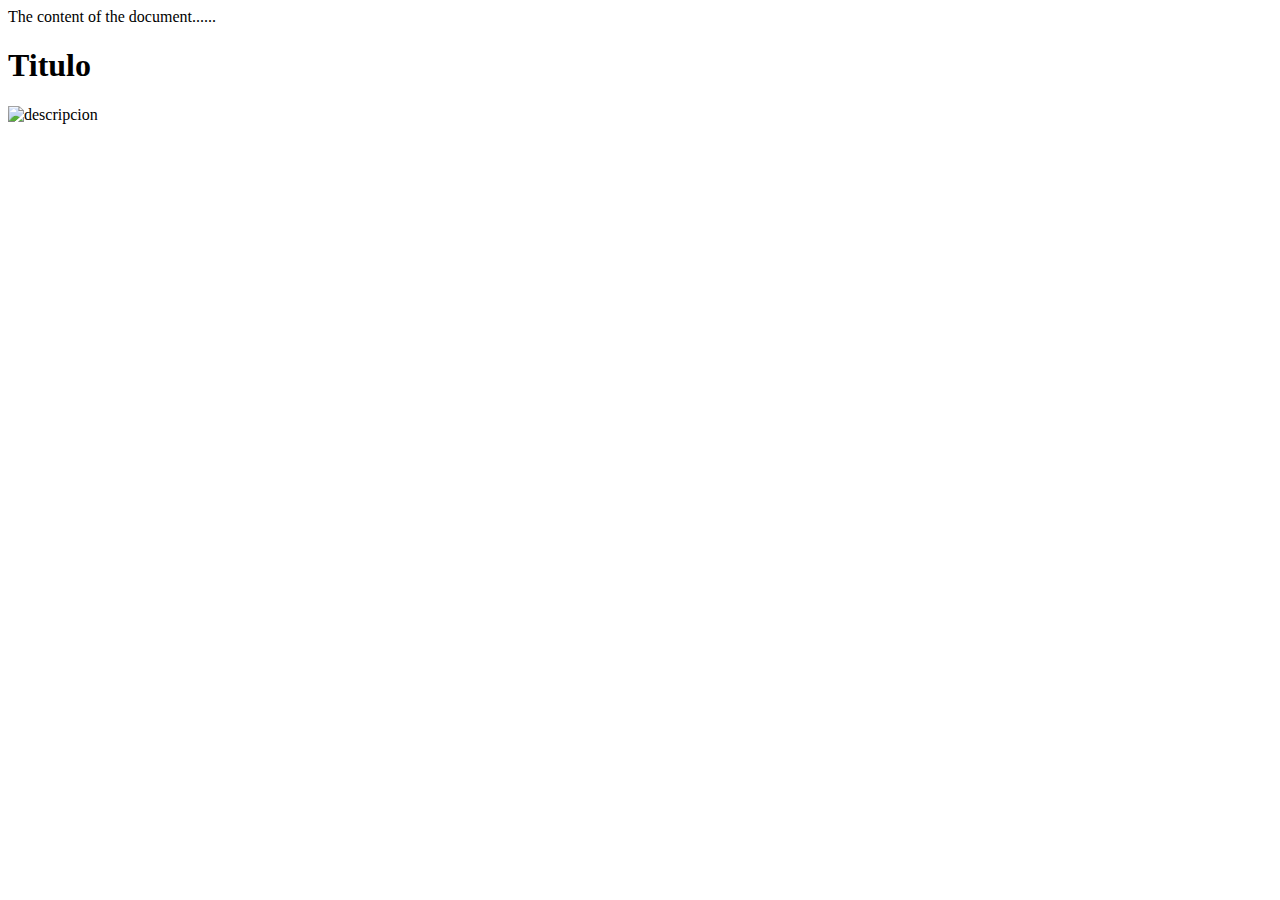
==== index.html @ eb4a098b "Carpeta añadidas css e index" ====
<!DOCTYPE HTML>
<html>
    
<head>
<meta charset="UTF-8"> 
<!--Reconocimiento de símbolos-->
<meta name="description" content="plantilla">
<!--Descripción de la página -->
<meta name="keywords" content="HTML,CSS,XML,JavaScript"> 
<!--Palabras clave para el buscador-->
<meta name="author" content="Iván Martínez_IN">
<meta name="viewport" content="width=device-width, initial-scale=1.0">
<!--Vista para móviles-->
<title>Title of the document</title>
<!--Nombre de la pestaña-->
<link rel="stylesheet" href="https://stackpath.bootstrapcdn.com/bootstrap/4.1.3/css/bootstrap.min.css" integrity="sha384-MCw98/SFnGE8fJT3GXwEOngsV7Zt27NXFoaoApmYm81iuXoPkFOJwJ8ERdknLPMO" crossorigin="anonymous">
<!--Bustrack_responsivo-->
<link rel="stylesheet" href="css/app.css">
<!--Bustrack_responsivo-->
</head>


<body>
    The content of the document......
</body>

<section>
 <h1>Titulo</h1>
<img src="" alt="descripcion">
<a href="https://getbootstrap.com/"></a>
    
</section>

    
    
<footer>
    
    
</footer>
    
    
    
    
    
    
    
</html>
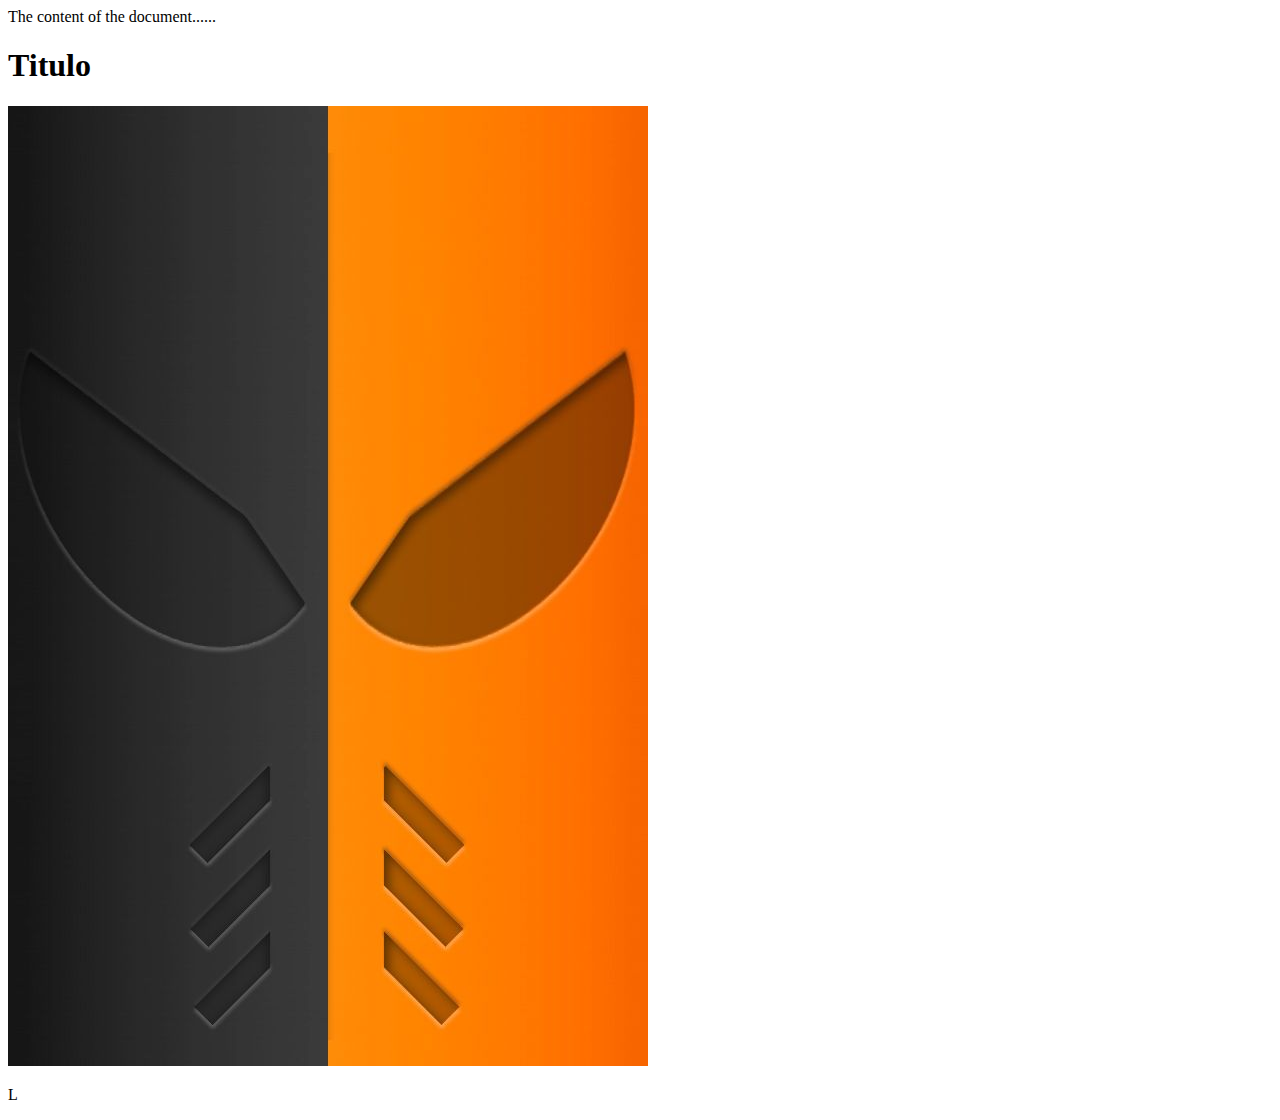
==== commit 51dd1c9e: "carpetas css e index" ====
--- a/index.html
+++ b/index.html
@@ -24,14 +24,33 @@
     The content of the document......
 </body>
 
-<section>
+<!--container, containe-fluid, row y small-12, medium-12, large-12; el viewport se dividen en 12 columnas-->    
+    
+<main id="main" class="container"> 
+<!--El principal, psra divisones de columnas-->
+
+<section class="row">
+
  <h1>Titulo</h1>
-<img src="" alt="descripcion">
-<a href="https://getbootstrap.com/"></a>
+<div class="col-sm-12"> 
+<img src="img/death.jpg" alt="descripcion">
+<p> L</p>    
+</div>
+<div><a href="https://getbootstrap.com/"></a></div>
     
 </section>
 
+<section class="row">
     
+
+<div></div>
+<div></div>
+<div></div> 
+    
+
+</section>
+    
+</main>     
     
 <footer>
     
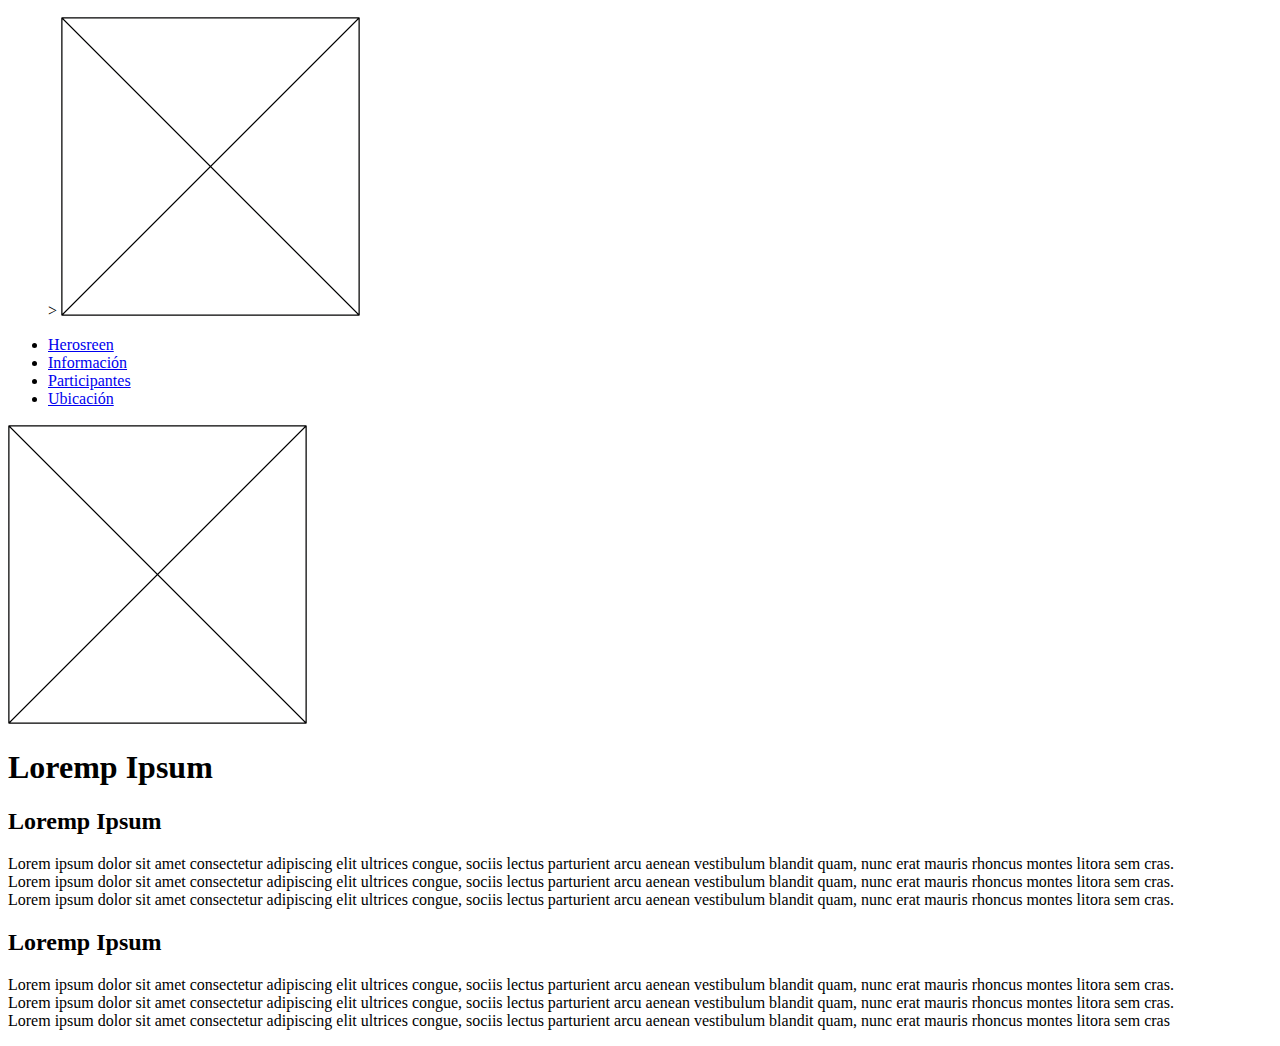
==== commit 327bc8be: "Secciones agregadas (Herosreen e informaciòn con Loremp Ipsum)" ====
--- a/index.html
+++ b/index.html
@@ -1,66 +1,106 @@
 <!DOCTYPE HTML>
 <html>
-    
+
 <head>
-<meta charset="UTF-8"> 
-<!--Reconocimiento de símbolos-->
-<meta name="description" content="plantilla">
-<!--Descripción de la página -->
-<meta name="keywords" content="HTML,CSS,XML,JavaScript"> 
-<!--Palabras clave para el buscador-->
-<meta name="author" content="Iván Martínez_IN">
-<meta name="viewport" content="width=device-width, initial-scale=1.0">
-<!--Vista para móviles-->
-<title>Title of the document</title>
-<!--Nombre de la pestaña-->
-<link rel="stylesheet" href="https://stackpath.bootstrapcdn.com/bootstrap/4.1.3/css/bootstrap.min.css" integrity="sha384-MCw98/SFnGE8fJT3GXwEOngsV7Zt27NXFoaoApmYm81iuXoPkFOJwJ8ERdknLPMO" crossorigin="anonymous">
-<!--Bustrack_responsivo-->
-<link rel="stylesheet" href="css/app.css">
-<!--Bustrack_responsivo-->
+    <meta charset="UTF-8">
+    <!--Reconocimiento de símbolos-->
+    <meta name="description" content="Fundamentos">
+    <!--Descripción de la página -->
+    <meta name="keywords" content="Fundamentos_materia_repositorios">
+    <!--Palabras clave para el buscador-->
+    <meta name="author" content="Iván Martínez_IN">
+    <meta name="viewport" content="width=device-width, initial-scale=1.0">
+    <!--Vista para móviles-->
+    <title>Title of the document</title>
+    <!--Nombre de la pestaña-->
+    <link rel="stylesheet" href="https://stackpath.bootstrapcdn.com/bootstrap/4.1.3/css/bootstrap.min.css" integrity="sha384-MCw98/SFnGE8fJT3GXwEOngsV7Zt27NXFoaoApmYm81iuXoPkFOJwJ8ERdknLPMO" crossorigin="anonymous">
+    <!--Bustrack_responsivo-->
+    <link rel="stylesheet" href="css/app.css">
+    <!--Bustrack_responsivo-->
 </head>
 
 
 <body>
-    The content of the document......
+
+
+
+
+    <!--container, containe-fluid, row y small-12, medium-12, large-12; el viewport se dividen en 12 columnas-->
+
+    <main id="main" class="container-fluid">
+        <!--El principal, psra divisones de columnas-->
+        <header class="row">
+
+            <!--    <figure></figure> logotipo-->
+            <figure id="logotipo" class="col-2">>
+                <img src="img/w.gif" alt="logotipo">
+            </figure>
+            <!--menu-->
+            <nav id="menu" class="col-10">
+                <ul class="row">
+
+
+                    <li class="col-3 text-center ha align-self-center">
+                        <a href="#Herosreen">Herosreen</a></li>
+                    <li class="col-3 text-center ha align-self-center">
+                        <a href="#info">Información</a></li>
+                    <li class="col-3 text-center ha align-self-center">
+                        <a href="#fotos">Participantes</a></li>
+                    <li class="col-3 text-center ha align-self-center">
+                        <a href="#ubicacion">Ubicación</a></li>
+
+
+                </ul>
+
+
+            </nav>
+
+
+        </header>
+        <section id="Herosreen" class="row">
+            <div id="portada">
+                <img class="h-portada alt=" imagen portada src="img/w.gif">
+                <h1>Loremp Ipsum</h1>
+            </div>
+
+
+        </section>
+
+        <section id="info" class="row">
+
+            <div id="col-8" class="informa">
+                <h2>Loremp Ipsum</h2>
+                <p>Lorem ipsum dolor sit amet consectetur adipiscing elit ultrices congue, sociis lectus parturient arcu aenean vestibulum blandit quam, nunc erat mauris rhoncus montes litora sem cras.<br>Lorem ipsum dolor sit amet consectetur adipiscing elit ultrices congue, sociis lectus parturient arcu aenean vestibulum blandit quam, nunc erat mauris rhoncus montes litora sem cras.<br>Lorem ipsum dolor sit amet consectetur adipiscing elit ultrices congue, sociis lectus parturient arcu aenean vestibulum blandit quam, nunc erat mauris rhoncus montes litora sem cras.</p>
+            </div>
+
+
+            <div id="col-4" class="informacion">
+                <h2>Loremp Ipsum</h2>
+                <p>Lorem ipsum dolor sit amet consectetur adipiscing elit ultrices congue, sociis lectus parturient arcu aenean vestibulum blandit quam, nunc erat mauris rhoncus montes litora sem cras.<br>Lorem ipsum dolor sit amet consectetur adipiscing elit ultrices congue, sociis lectus parturient arcu aenean vestibulum blandit quam, nunc erat mauris rhoncus montes litora sem cras.<br>Lorem ipsum dolor sit amet consectetur adipiscing elit ultrices congue, sociis lectus parturient arcu aenean vestibulum blandit quam, nunc erat mauris rhoncus montes litora sem cras</p>
+            </div>
+
+
+        </section>
+
+        <section id="fotos" class="row">
+
+        </section>
+
+        <section id="ubicacion" class="row">
+
+        </section>
+    </main>
+
+    <footer>
+
+
+    </footer>
+
+
+
+
+
+
 </body>
 
-<!--container, containe-fluid, row y small-12, medium-12, large-12; el viewport se dividen en 12 columnas-->    
-    
-<main id="main" class="container"> 
-<!--El principal, psra divisones de columnas-->
-
-<section class="row">
-
- <h1>Titulo</h1>
-<div class="col-sm-12"> 
-<img src="img/death.jpg" alt="descripcion">
-<p> L</p>    
-</div>
-<div><a href="https://getbootstrap.com/"></a></div>
-    
-</section>
-
-<section class="row">
-    
-
-<div></div>
-<div></div>
-<div></div> 
-    
-
-</section>
-    
-</main>     
-    
-<footer>
-    
-    
-</footer>
-    
-    
-    
-    
-    
-    
-    
-</html>+</html>
